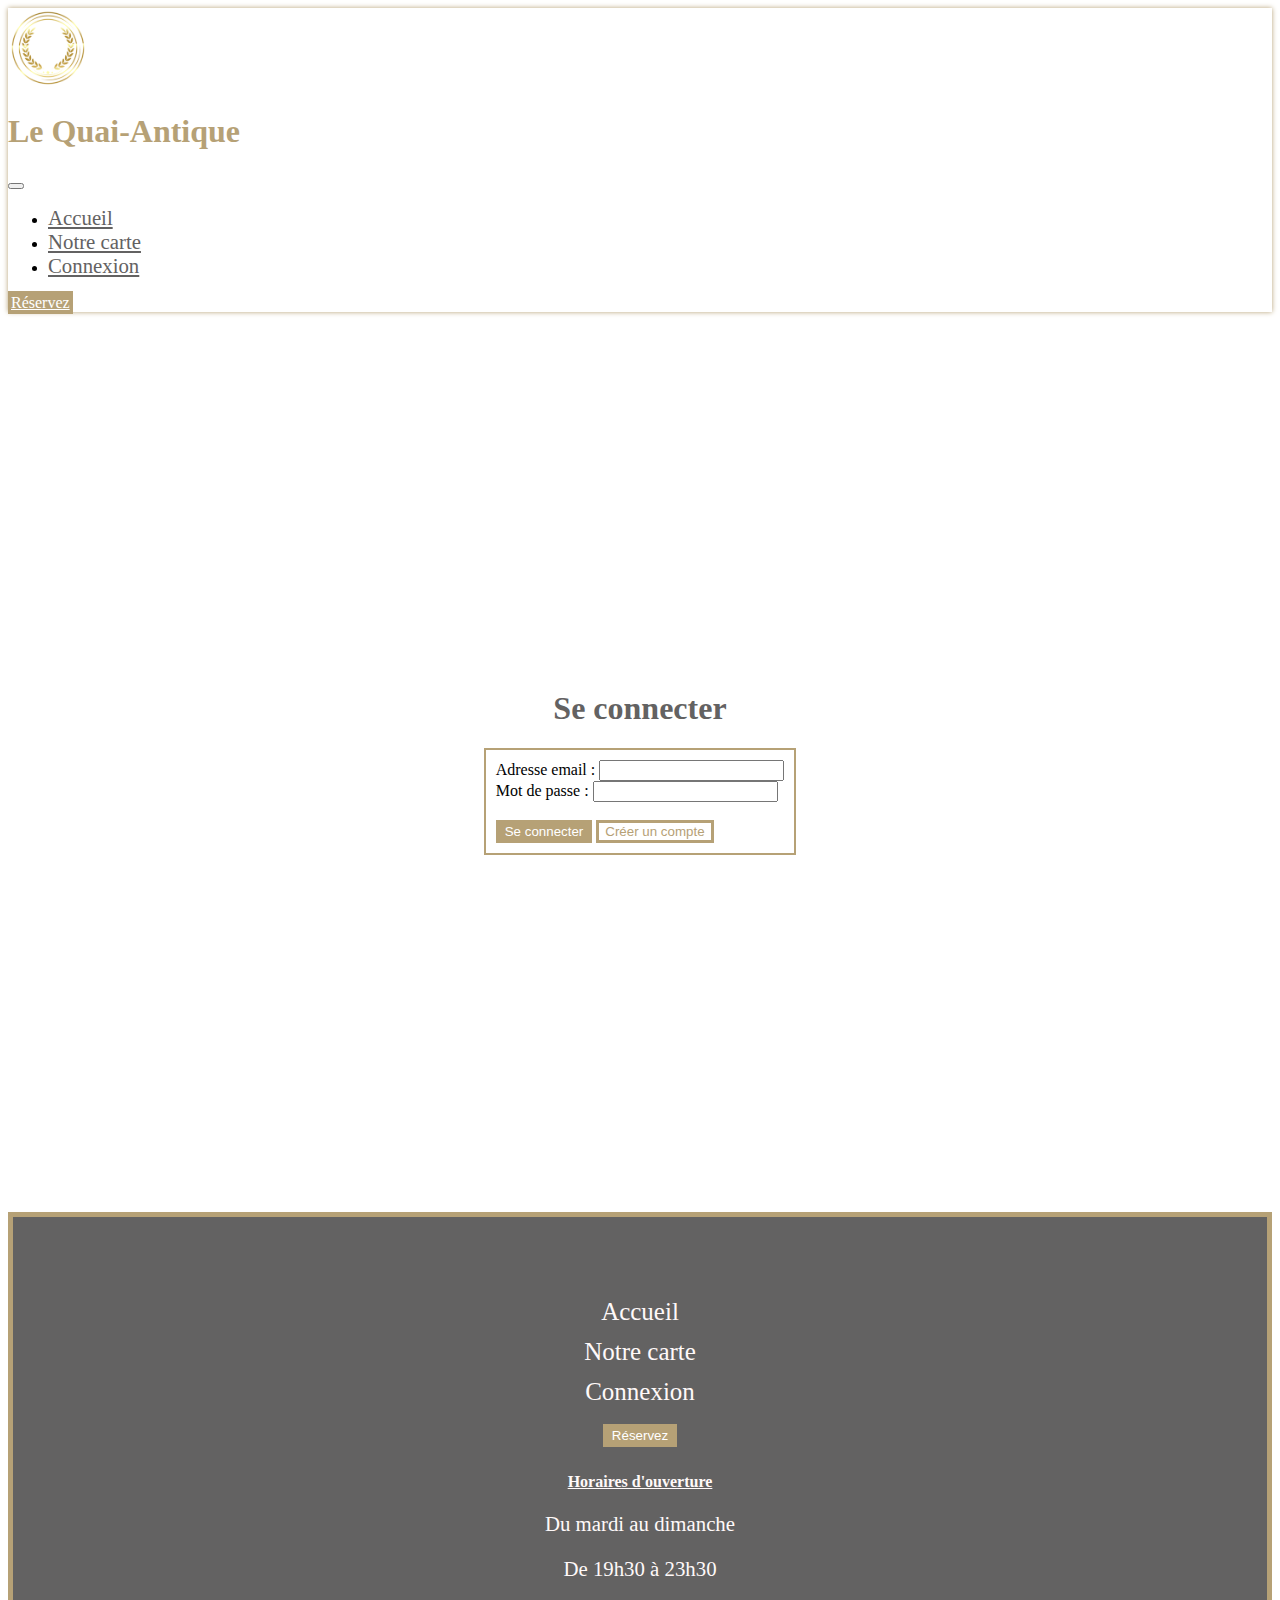
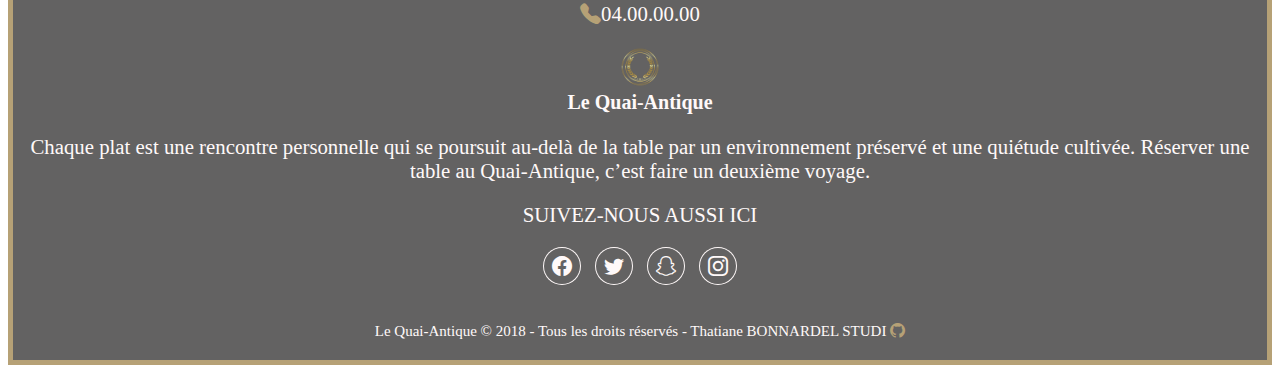
==== connexion.html @ 43cde1fc "connexion et reservation" ====
<!DOCTYPE html>
<html lang="fr">
<head>
    <meta charset="UTF-8">
    <meta http-equiv="X-UA-Compatible" content="IE=edge">
    <meta name="viewport" content="width=device-width, initial-scale=1.0">
    <!-- Link CSS -->
    <link rel="stylesheet" href="style.css">
    <!-- Link Javascript -->
    <script href="main.js"></script>
    <!-- Google fonts -->
    <link rel="preconnect" href="https://fonts.googleapis.com">
    <link rel="preconnect" href="https://fonts.gstatic.com" crossorigin>
    <link href="https://fonts.googleapis.com/css2?family=Italiana&display=swap" rel="stylesheet">
    <!-- Bootstrap Icons -->
    <link rel="stylesheet" href="https://cdn.jsdelivr.net/npm/bootstrap-icons@1.10.4/font/bootstrap-icons.css">
    <!-- Bootstrap -->
    <link href="https://cdn.jsdelivr.net/npm/bootstrap@5.3.0-alpha1/dist/css/bootstrap.min.css" rel="stylesheet" integrity="sha384-GLhlTQ8iRABdZLl6O3oVMWSktQOp6b7In1Zl3/Jr59b6EGGoI1aFkw7cmDA6j6gD" crossorigin="anonymous">
    <script src="https://cdn.jsdelivr.net/npm/bootstrap@5.3.0-alpha1/dist/js/bootstrap.bundle.min.js" integrity="sha384-w76AqPfDkMBDXo30jS1Sgez6pr3x5MlQ1ZAGC+nuZB+EYdgRZgiwxhTBTkF7CXvN" crossorigin="anonymous"></script>
    <title>Connexion - Le Quai-Antique * restaurant gastronomique</title>
</head>
<body>
  <!-- Nav Bar -->
  <header>
    <nav id="nav" class="navbar navbar-expand-lg py-2 navbar-light fixed-top" style="background-color:#ffffff;">
      <div class="container-fluid">
        <a class="navbar-brand" href="index.html">
          <img id="logo" src="/img/Logo.png" alt="logo" height="80px"></a>
          <h1 class="title">Le Quai-Antique</h1>
          <button class="navbar-toggler" style="color: rgba(182, 161, 118, 1);" type="button" data-bs-toggle="collapse" data-bs-target="#navbarSupportedContent" aria-controls="navbarSupportedContent" aria-expanded="false" aria-label="Toggle navigation">
          <span class="navbar-toggler-icon"></span>
          </button>
        <div class="collapse navbar-collapse" id="navbarSupportedContent">
          <ul class="navbar-nav ms-auto mb-2 mb-lg-0">
            <li class="nav-item">
              <a class="nav-link" aria-current="page" href="/index.html">Accueil</a>
            </li>
            <li class="nav-item">
              <a class="nav-link" href="/notre-carte.html">Notre carte</a>
            </li>
            <li class="nav-item">
              <a class="nav-link" href="/connexion.html">Connexion</a>
            </li>
          </ul>
          <a href="/reservation.html" id="btn-N" class="btn">Réservez</a>
        </div>
      </div>
    </nav>
  </header>
  <!-- /Nav Bar -->
  <main>
    <div class="container-fluid form">
		 <div class="col-md-6">
			<h1 id="h-connexion">Se connecter</h1>
			 <form class="form-border rounded">
				<div class="form-group">
					<label for="email">Adresse email :</label>
					<input type="email" class="form-control" id="email" required>
				</div>
				<div class="form-group">
					<label for="password">Mot de passe :</label>
					<input type="password" class="form-control" id="password" required>
				</div>
        <br>
				<button id="btn-connexion" type="submit" class="btn">Se connecter</button>
        <button onclick="openPopup()" id="btn-compte" type="submit" class="btn">Créer un compte</button>
			 </form>
		 </div>
	 </div>
    


  </main>




<!-- Footer -->
<footer>
    <div class="footer">
     <div class="container">
       <div class="row">
         <div class="col-sm-6 col-md-3 item">
           <ul>
             <li><a href="/index.html">Accueil</a></li>
             <li><a href="/notre-carte.html">Notre carte</a></li>
             <li><a href="/connexion.html">Connexion</a></li>
             <li><button id="btn-R3" type="button" class="btn btn-light btn-lg" href="/reservation.html">Réservez</button></li>
           </ul>
         </div>
         <div class="col-sm-6 col-md-3">
           <h4 id="horaire">Horaires d'ouverture</h4>
             <p>Du mardi au dimanche</p>
             <p>De 19h30 à 23h30</p>
             <p> <i id="tel" class="bi bi-telephone-fill"></i>04.00.00.00</p> 
             
          </div>
          <div class="col-md-6 item text">
            <a class="navbar-brand" href="index.html">
            <img id="logo-2" src="/img/Logo.png" alt="logo" height="40px"></a>
             <h3>Le Quai-Antique</h3>
               <p>Chaque plat est une rencontre personnelle qui se poursuit au-delà de la table par un environnement préservé et une quiétude cultivée. Réserver une table au Quai-Antique, c’est faire un deuxième voyage.</p>
          </div>
          <p class="p-social">SUIVEZ-NOUS AUSSI ICI</p>
          <div class="col item social"><a href="#"><i class="bi bi-facebook"></i></a><a href="#"><i class="bi bi-twitter"></i></a><a href="#"><i class="bi bi-snapchat">
          </i></a><a href="#"><i class="bi bi-instagram"></i></a>
                 </div>
          </div>
            <p class="copyright">Le Quai-Antique © 2018 - Tous les droits réservés - Thatiane BONNARDEL STUDI
              <a href="https://github.com/Thatyc?tab=repositories" target="_blank">
                <i class="bi bi-github"></i>
              </a>
            </p>
         </div>
      </div>
     </footer>
     <!-- /Footer -->
     <!-- Link JavaScript-->
     <script src="/main.js" defer></script>
     <!--Link JQuery-->
     <script src="https://code.jquery.com/jquery-3.3.1.slim.min.js" integrity="sha384-q8i/X+965DzO0rT7abK41JStQIAqVgRVzpbzo5smXKp4YfRvH+8abtTE1Pi6jizo" crossorigin="anonymous"></script>
     <!-- Link bootstrap -->
     <script src="https://cdn.jsdelivr.net/npm/@popperjs/core@2.11.6/dist/umd/popper.min.js" integrity="sha384-oBqDVmMz9ATKxIep9tiCxS/Z9fNfEXiDAYTujMAeBAsjFuCZSmKbSSUnQlmh/jp3" crossorigin="anonymous"></script>
     <script src="https://cdn.jsdelivr.net/npm/bootstrap@5.3.0-alpha1/dist/js/bootstrap.min.js" integrity="sha384-mQ93GR66B00ZXjt0YO5KlohRA5SY2XofN4zfuZxLkoj1gXtW8ANNCe9d5Y3eG5eD" crossorigin="anonymous"></script> 
</body>
---- style.css ----
p {
  font-size: 1.3rem;
}
/* NavBar*/

.title {
  color: rgba(182, 161, 118, 1);
}

.navbar {
  background-color: rgb(255, 249, 249);
  box-shadow: 0 0 5px 0 rgba(182, 161, 118, 1);
}

nav .navbar-nav li a{
  color: rgb(99, 98, 98);
  font-size: 1.3rem;
}

nav .navbar-nav li a:hover {
  text-decoration: underline;
  color: rgba(192, 157, 70, 1);
}

/* Mediaqueries pour le logo*/



/* Boutons */

#btn-N,
#btn-R,
#btn-R1,
#btn-R2,
#btn-R3,
#btn-connexion {
  background-color: rgba(182, 161, 118, 1); 
  color: rgb(255, 255, 255);
  border: 3px solid rgba(182, 161, 118, 1);
}

#btn-R {
  margin-top: -20%;
  margin-bottom: -10%;
}

#btn-M,
#btn-M1,
#btn-compte {
  background-color: rgb(255, 255, 255);
  color: rgba(182, 161, 118, 1);
  border: 3px solid rgba(182, 161, 118, 1);
}

#btn-N:hover,
#btn-R:hover,
#btn-R1:hover,
#btn-R2:hover,
#btn-R3:hover {
  background-color: rgb(255, 255, 255);
  color: rgba(182, 161, 118, 1);
  font-weight: bold;
}

#btn-M:hover,
#btn-M1:hover {
  font-weight: bold;
  background-color: rgba(182, 161, 118, 1);
  color: rgb(255, 255, 255);
}

/* Index */
.bi-star-fill {
  color: rgba(182, 161, 118, 1);
  height: 50px;
}

#tittle-resto {
  text-align: center;
  color: rgba(182, 161, 118, 1);
}

#sub-tittle {
  text-align: center;
  color: rgb(99, 98, 98);
}

#p-resto {
  text-align: center;
  color: rgb(99, 98, 98);
}

#tittle-chef,
#chef-2,
#tittle-menu,
#tittle-menu2,
#tittle-menu3,
#text-menu,
#text-menu2,
#text-menu3,
#tittle-hour {
  color: rgb(99, 98, 98);
}

#photo-chef {
  height: 600px;
  width: 500px;
}

@media screen and (max-width: 992px) {
  #photo-menu2 {
    order: -1;
  }
}
/*
.img-gallery:hover {
  transform: scale(1.3);
  opacity: 0.9;
} 

@media screen and (max-width: 992px) {
  .img-gallery:hover {
    transform: none;
  }
} */

.img-show{
  border: 2px solid rgba(182, 161, 118, 1);
} 

/* Notre carte */
#carte-main {
  width: 100%;
}

/* Page connexion */

.form {
  display: flex;
	justify-content: center;
	align-items: center;
	height: 100vh;
}

#h-connexion {
  color: rgb(99, 98, 98);
  text-align: center;
}

.form-border {
  border: 2px solid rgba(182, 161, 118, 1);
  padding: 10px;
}


/* Footer */
footer {
  border: 5px solid rgba(182, 161, 118, 1);
}

.footer {
  padding: 50px 0;
  color:rgb(255, 249, 249);
  background-color: rgb(99, 98, 98);
}

.footer h3 {
  margin-top: 0;
  margin-bottom: 12px;
  font-size: 20px;
}

.footer ul {
  padding: 0;
  list-style: none;
  line-height: 1.6;
  font-size: 25px;
  margin-bottom: 0;
}

.footer li:hover {
  text-decoration: underline;
  font-weight: bold;
}

.footer ul a {
  color: rgb(255, 249, 249);
  text-decoration: none;
}


#horaire {
  text-decoration: underline;
}
.footer .item.text {
  margin-bottom: 10px;
}


.footer .item.text p {
  margin-bottom: 0;
}

.footer,
.item.social, 
.p-social {
  text-align: center;
}

.footer .item.social > a {
  font-size: 20px;
  width: 36px;
  height: 36px;
  /* centrer la border */
  line-height: 36px;
  display: inline-block;
  text-align: center;
  border-radius: 50%;
  box-shadow: 0 0 0 1px rgb(255, 249, 249);
  margin: 0 8px;
  color: rgb(255, 249, 249);
}

.footer .copyright {
  text-align: center;
  padding-top: 24px;
  font-size: 15px;
  margin-bottom: -30px;
}

.bi-telephone-fill {
  color: rgba(182, 161, 118, 1);
  height: 50px;
}

.social .bi:hover {
	color: rgba(182, 161, 118, 1);
	background: transparent;
}

.bi-github {
  color: rgba(182, 161, 118, 1);
}
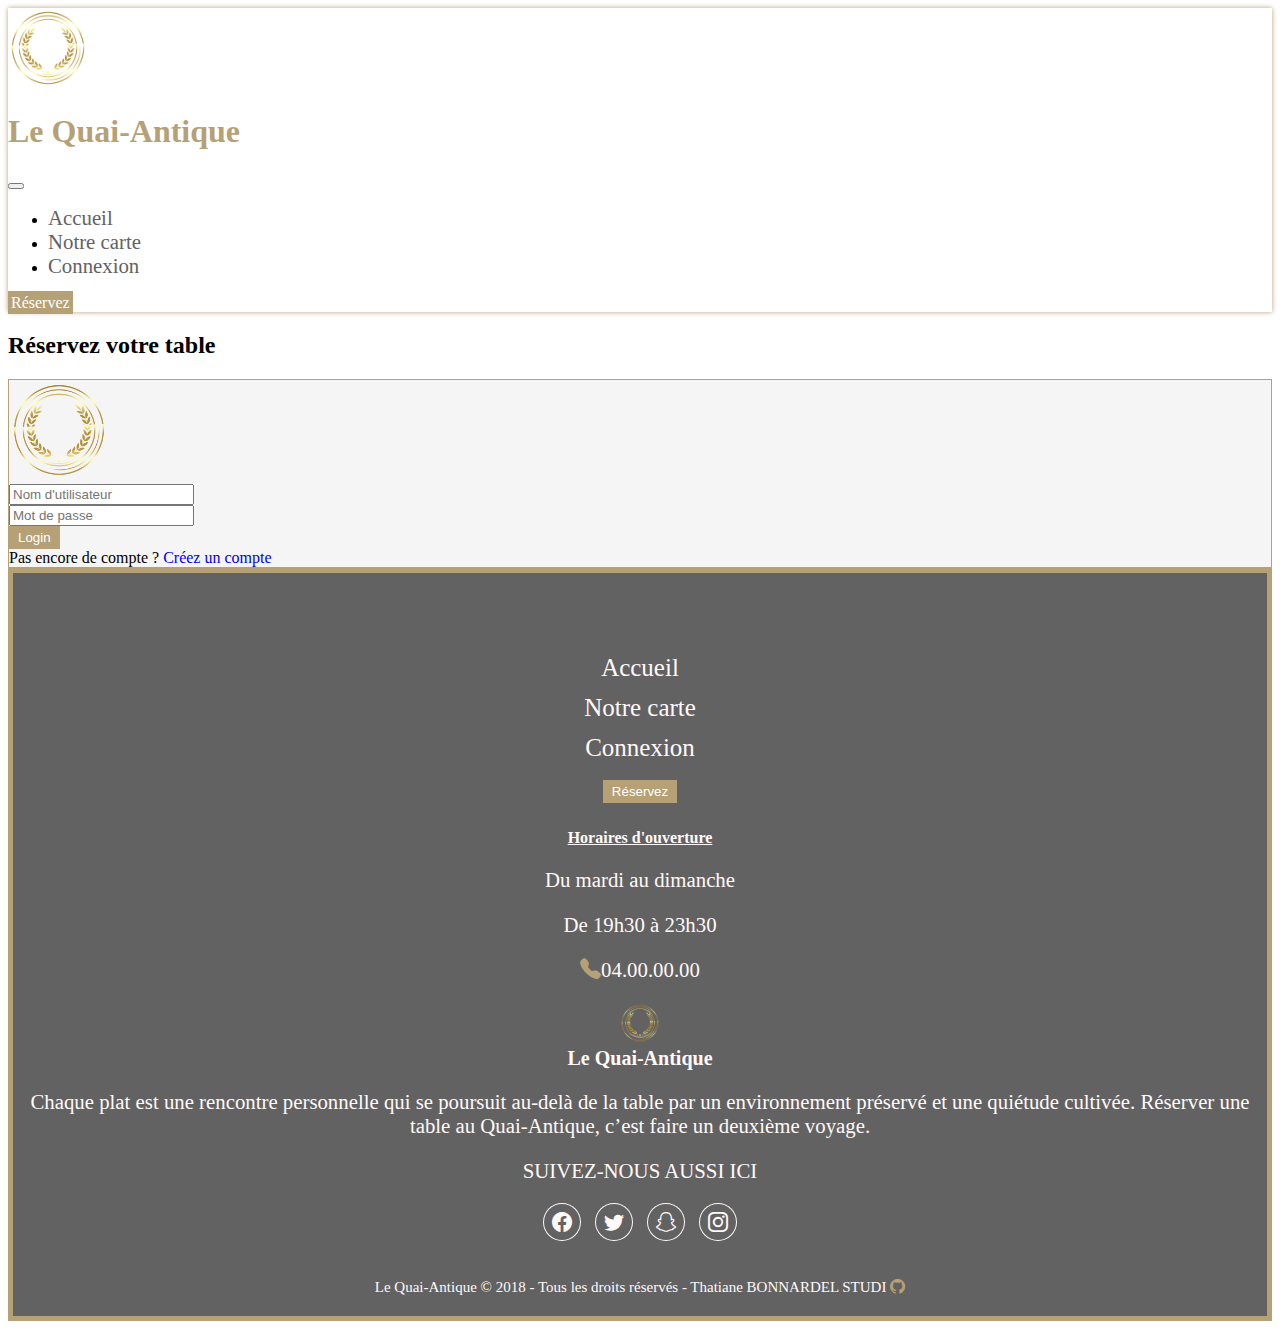
==== commit 5dd5a92b: "connexion et reservation" ====
--- a/connexion.html
+++ b/connexion.html
@@ -49,32 +49,32 @@
   </header>
   <!-- /Nav Bar -->
   <main>
-    <div class="container-fluid form">
-		 <div class="col-md-6">
-			<h1 id="h-connexion">Se connecter</h1>
-			 <form class="form-border rounded">
-				<div class="form-group">
-					<label for="email">Adresse email :</label>
-					<input type="email" class="form-control" id="email" required>
-				</div>
-				<div class="form-group">
-					<label for="password">Mot de passe :</label>
-					<input type="password" class="form-control" id="password" required>
-				</div>
-        <br>
-				<button id="btn-connexion" type="submit" class="btn">Se connecter</button>
-        <button onclick="openPopup()" id="btn-compte" type="submit" class="btn">Créer un compte</button>
-			 </form>
-		 </div>
-	 </div>
-    
-
-
+    <div class="container">
+      <div class="row">
+        <div class="col-md-6 offset-md-3">
+          <h2 class="text-center text-dark mt-5">Réservez votre table</h2>
+          <div class="card mt-5 my-5">
+            <form class="card-body cardbody-color p-lg-5">
+              <div class="text-center">
+                <img src="/img/Logo.png" class="img-fluid img-thumbnail rounded-circle my-3"
+                  width="100px" alt="profile">
+              </div>
+              <div class="mb-3">
+                <input type="text" class="form-control" id="Username" aria-describedby="emailHelp"
+                  placeholder="Nom d'utilisateur">
+              </div>
+              <div class="mb-3">
+                <input type="password" class="form-control" id="password" placeholder="Mot de passe">
+              </div>
+              <div class="text-center"><button id="btn-connexion" type="submit" class="btn px-5 mb-5 w-100">Login</button></div>
+              <div id="emailHelp" class="form-text text-center mb-5 text-dark">Pas encore de compte ?<a href="#" onclick="openPopup()" class="text-dark fw-bold"> Créez un compte</a>
+              </div>
+            </form>
+          </div>
+        </div>
+      </div>
+    </div>
   </main>
-
-
-
-
 <!-- Footer -->
 <footer>
     <div class="footer">
--- a/style.css
+++ b/style.css
@@ -1,5 +1,3 @@
-
-
 p {
   font-size: 1.3rem;
 }
@@ -24,7 +22,6 @@
   color: rgba(192, 157, 70, 1);
 }
 
-/* Mediaqueries pour le logo*/
 
 
 
@@ -35,7 +32,8 @@
 #btn-R1,
 #btn-R2,
 #btn-R3,
-#btn-connexion {
+#btn-connexion,
+#btn-reserve {
   background-color: rgba(182, 161, 118, 1); 
   color: rgb(255, 255, 255);
   border: 3px solid rgba(182, 161, 118, 1);
@@ -53,12 +51,18 @@
   color: rgba(182, 161, 118, 1);
   border: 3px solid rgba(182, 161, 118, 1);
 }
+.btn-primary {
+  background-color: rgb(255, 255, 255);
+  color: rgba(182, 161, 118, 1);
+  border: 3px solid rgba(182, 161, 118, 1);
+}
 
 #btn-N:hover,
 #btn-R:hover,
 #btn-R1:hover,
 #btn-R2:hover,
-#btn-R3:hover {
+#btn-R3:hover,
+#btn-reserve:hover {
   background-color: rgb(255, 255, 255);
   color: rgba(182, 161, 118, 1);
   font-weight: bold;
@@ -137,22 +141,22 @@
 
 /* Page connexion */
 
-.form {
-  display: flex;
-	justify-content: center;
-	align-items: center;
-	height: 100vh;
-}
-
-#h-connexion {
-  color: rgb(99, 98, 98);
-  text-align: center;
-}
-
-.form-border {
-  border: 2px solid rgba(182, 161, 118, 1);
-  padding: 10px;
-}
+.btn-color {
+  background-color: #0e1c36;
+  color: #fff;
+  
+}
+
+.cardbody-color {
+  background-color: #f5f5f5;
+  border: 1px solid rgba(182, 161, 118, 1);
+}
+
+a{
+  text-decoration: none;
+}
+
+/* Réservation */
 
 
 /* Footer */
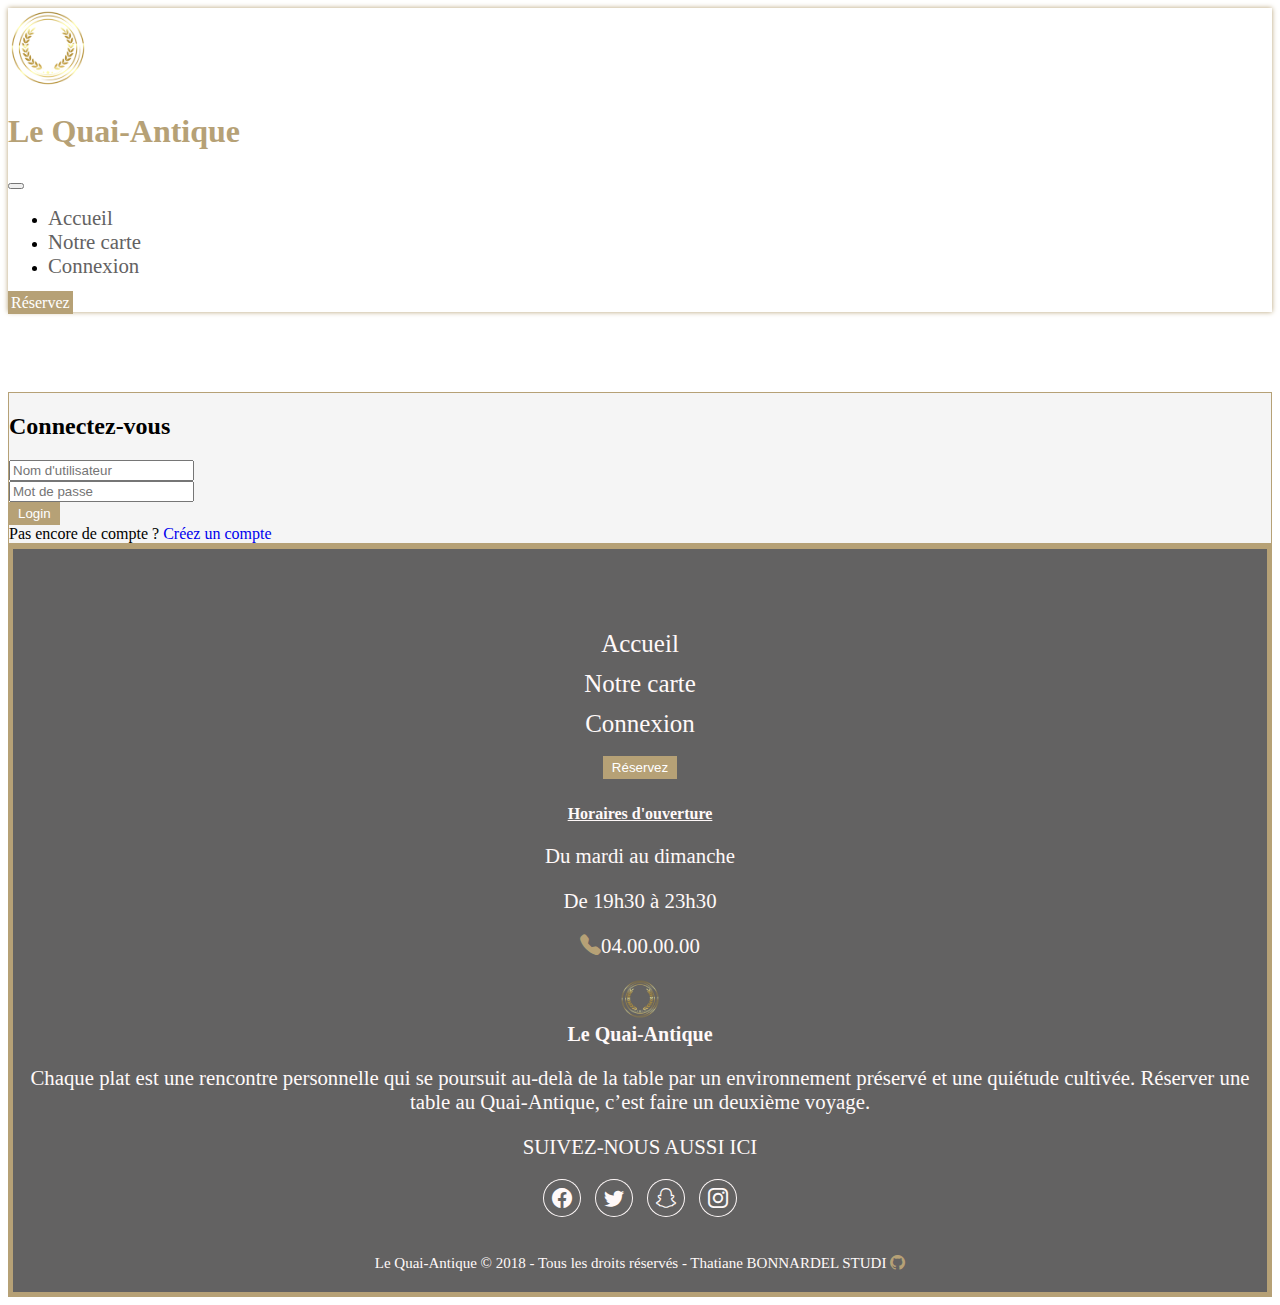
==== commit 52d355c4: "probleme responsive" ====
--- a/connexion.html
+++ b/connexion.html
@@ -49,19 +49,14 @@
   </header>
   <!-- /Nav Bar -->
   <main>
-    <div class="container">
+    <div id="main-connexion" class="container">
       <div class="row">
         <div class="col-md-6 offset-md-3">
-          <h2 class="text-center text-dark mt-5">Réservez votre table</h2>
           <div class="card mt-5 my-5">
             <form class="card-body cardbody-color p-lg-5">
-              <div class="text-center">
-                <img src="/img/Logo.png" class="img-fluid img-thumbnail rounded-circle my-3"
-                  width="100px" alt="profile">
-              </div>
               <div class="mb-3">
-                <input type="text" class="form-control" id="Username" aria-describedby="emailHelp"
-                  placeholder="Nom d'utilisateur">
+                <h2 class="text-center text-dark mt-5">Connectez-vous</h2>
+                <input type="text" class="form-control" id="Username" aria-describedby="emailHelp" placeholder="Nom d'utilisateur">
               </div>
               <div class="mb-3">
                 <input type="password" class="form-control" id="password" placeholder="Mot de passe">
@@ -75,8 +70,8 @@
       </div>
     </div>
   </main>
-<!-- Footer -->
-<footer>
+  <!-- Footer -->
+  <footer>
     <div class="footer">
      <div class="container">
        <div class="row">
@@ -93,7 +88,6 @@
              <p>Du mardi au dimanche</p>
              <p>De 19h30 à 23h30</p>
              <p> <i id="tel" class="bi bi-telephone-fill"></i>04.00.00.00</p> 
-             
           </div>
           <div class="col-md-6 item text">
             <a class="navbar-brand" href="index.html">
@@ -111,15 +105,16 @@
                 <i class="bi bi-github"></i>
               </a>
             </p>
-         </div>
+        </div>
       </div>
-     </footer>
-     <!-- /Footer -->
-     <!-- Link JavaScript-->
-     <script src="/main.js" defer></script>
-     <!--Link JQuery-->
-     <script src="https://code.jquery.com/jquery-3.3.1.slim.min.js" integrity="sha384-q8i/X+965DzO0rT7abK41JStQIAqVgRVzpbzo5smXKp4YfRvH+8abtTE1Pi6jizo" crossorigin="anonymous"></script>
-     <!-- Link bootstrap -->
-     <script src="https://cdn.jsdelivr.net/npm/@popperjs/core@2.11.6/dist/umd/popper.min.js" integrity="sha384-oBqDVmMz9ATKxIep9tiCxS/Z9fNfEXiDAYTujMAeBAsjFuCZSmKbSSUnQlmh/jp3" crossorigin="anonymous"></script>
-     <script src="https://cdn.jsdelivr.net/npm/bootstrap@5.3.0-alpha1/dist/js/bootstrap.min.js" integrity="sha384-mQ93GR66B00ZXjt0YO5KlohRA5SY2XofN4zfuZxLkoj1gXtW8ANNCe9d5Y3eG5eD" crossorigin="anonymous"></script> 
-</body>+   </footer>
+   <!-- /Footer -->
+   <!-- Link JavaScript-->
+   <script src="/main.js" defer></script>
+   <!--Link JQuery-->
+   <script src="https://code.jquery.com/jquery-3.3.1.slim.min.js" integrity="sha384-q8i/X+965DzO0rT7abK41JStQIAqVgRVzpbzo5smXKp4YfRvH+8abtTE1Pi6jizo" crossorigin="anonymous"></script>
+   <!-- Link bootstrap -->
+   <script src="https://cdn.jsdelivr.net/npm/@popperjs/core@2.11.6/dist/umd/popper.min.js" integrity="sha384-oBqDVmMz9ATKxIep9tiCxS/Z9fNfEXiDAYTujMAeBAsjFuCZSmKbSSUnQlmh/jp3" crossorigin="anonymous"></script>
+   <script src="https://cdn.jsdelivr.net/npm/bootstrap@5.3.0-alpha1/dist/js/bootstrap.min.js" integrity="sha384-mQ93GR66B00ZXjt0YO5KlohRA5SY2XofN4zfuZxLkoj1gXtW8ANNCe9d5Y3eG5eD" crossorigin="anonymous"></script> 
+</body>
+</html>--- a/style.css
+++ b/style.css
@@ -33,7 +33,7 @@
 #btn-R2,
 #btn-R3,
 #btn-connexion,
-#btn-reserve {
+.btn-gold {
   background-color: rgba(182, 161, 118, 1); 
   color: rgb(255, 255, 255);
   border: 3px solid rgba(182, 161, 118, 1);
@@ -46,36 +46,42 @@
 
 #btn-M,
 #btn-M1,
-#btn-compte {
+#btn-compte,
+.btn-heure {
   background-color: rgb(255, 255, 255);
   color: rgba(182, 161, 118, 1);
   border: 3px solid rgba(182, 161, 118, 1);
 }
-.btn-primary {
-  background-color: rgb(255, 255, 255);
-  color: rgba(182, 161, 118, 1);
-  border: 3px solid rgba(182, 161, 118, 1);
-}
+
 
 #btn-N:hover,
 #btn-R:hover,
 #btn-R1:hover,
 #btn-R2:hover,
-#btn-R3:hover,
-#btn-reserve:hover {
+#btn-R3:hover {
   background-color: rgb(255, 255, 255);
   color: rgba(182, 161, 118, 1);
   font-weight: bold;
+  border: 3px solid rgba(182, 161, 118, 1);
+}
+
+.btn-heure:focus {
+  background-color: rgb(255, 255, 255);
+  color: rgba(182, 161, 118, 1);
+  font-weight: bold;
+  border: 3px solid rgba(182, 161, 118, 1);
 }
 
 #btn-M:hover,
-#btn-M1:hover {
+#btn-M1:hover,
+.btn-heure:hover {
   font-weight: bold;
   background-color: rgba(182, 161, 118, 1);
   color: rgb(255, 255, 255);
 }
 
 /* Index */
+
 .bi-star-fill {
   color: rgba(182, 161, 118, 1);
   height: 50px;
@@ -134,19 +140,32 @@
   border: 2px solid rgba(182, 161, 118, 1);
 } 
 
+@media screen and (max-width: 375px) {
+  #logo {
+    display: none;
+  }
+  #main-haut {
+    margin-top: 5rem;
+  }
+}
+
 /* Notre carte */
+
 #carte-main {
   width: 100%;
 }
 
+@media screen and (max-width: 620px) {
+  #main-carte {
+    margin-top: 5rem;
+  }
+}
+
 /* Page connexion */
 
-.btn-color {
-  background-color: #0e1c36;
-  color: #fff;
-  
-}
-
+#main-connexion {
+  margin-top: 5rem;
+}
 .cardbody-color {
   background-color: #f5f5f5;
   border: 1px solid rgba(182, 161, 118, 1);
@@ -158,6 +177,9 @@
 
 /* Réservation */
 
+#main-reserve {
+  margin-top: 5rem;
+}
 
 /* Footer */
 footer {
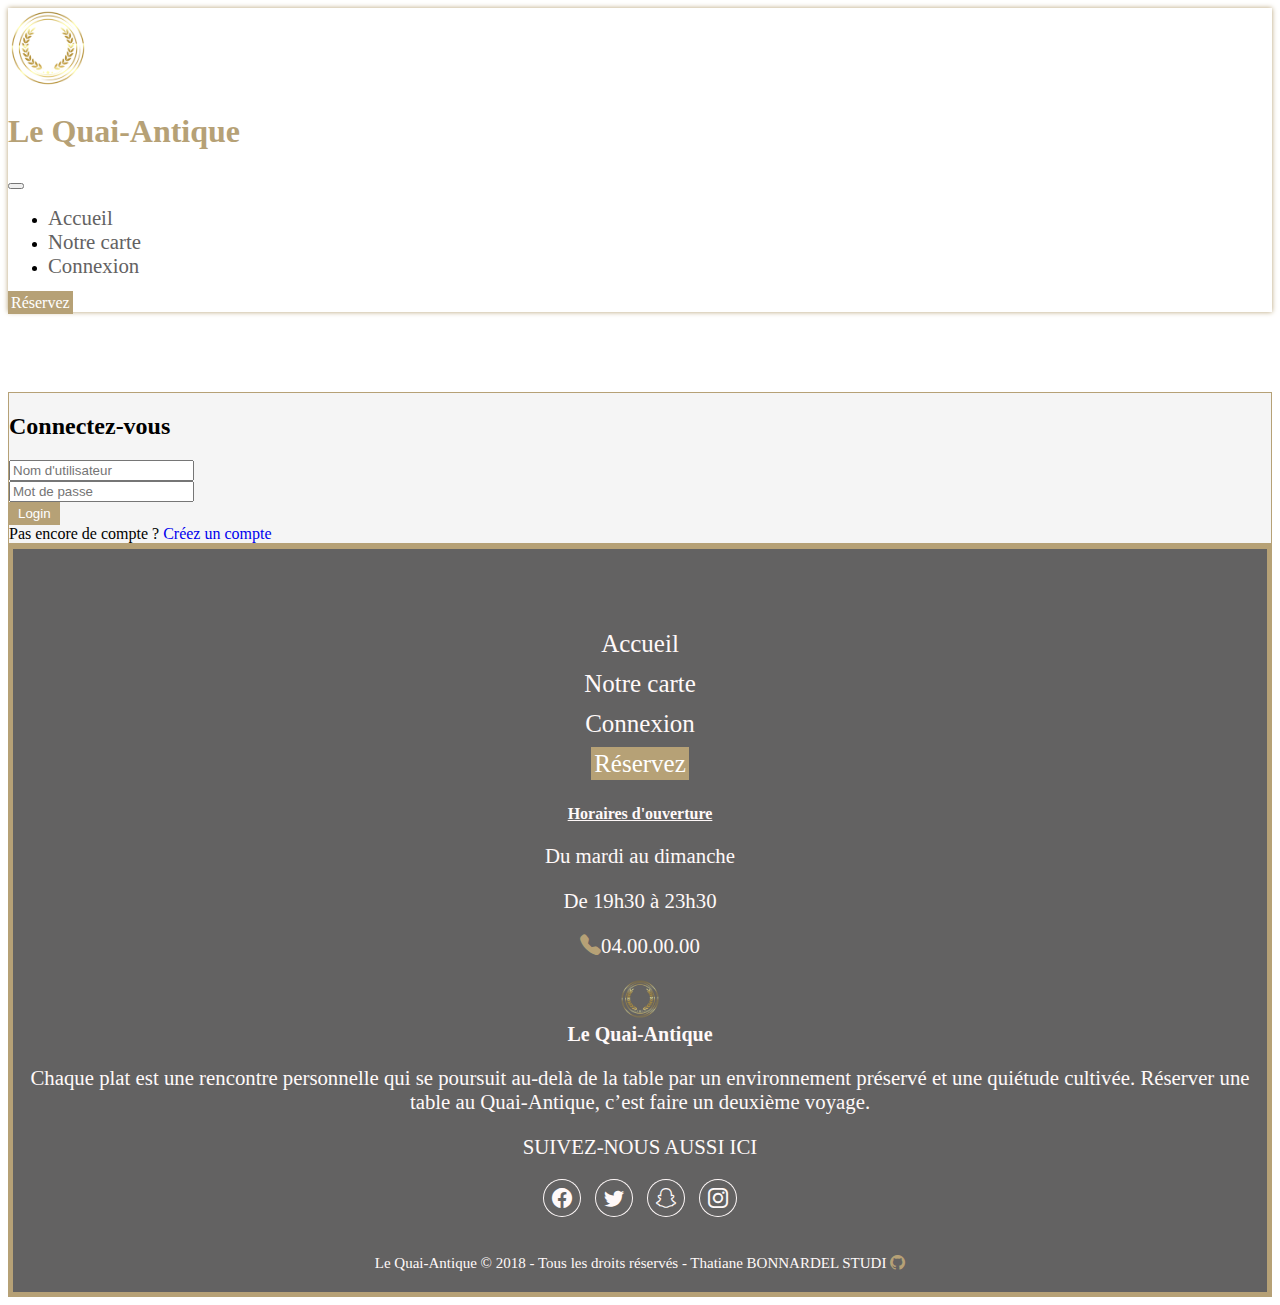
==== commit 0ca3d98c: "corrections button" ====
--- a/connexion.html
+++ b/connexion.html
@@ -53,16 +53,17 @@
       <div class="row">
         <div class="col-md-6 offset-md-3">
           <div class="card mt-5 my-5">
-            <form class="card-body cardbody-color p-lg-5">
+            <form class="card-body cardbody-color p-lg-5" method="post" action="connexion.php">
               <div class="mb-3">
                 <h2 class="text-center text-dark mt-5">Connectez-vous</h2>
-                <input type="text" class="form-control" id="Username" aria-describedby="emailHelp" placeholder="Nom d'utilisateur">
+                <input type="text" class="form-control" id="username" name="username" placeholder="Nom d'utilisateur">
               </div>
               <div class="mb-3">
-                <input type="password" class="form-control" id="password" placeholder="Mot de passe">
+                <input type="password" class="form-control" id="password" name="password" placeholder="Mot de passe">
               </div>
-              <div class="text-center"><button id="btn-connexion" type="submit" class="btn px-5 mb-5 w-100">Login</button></div>
-              <div id="emailHelp" class="form-text text-center mb-5 text-dark">Pas encore de compte ?<a href="#" onclick="openPopup()" class="text-dark fw-bold"> Créez un compte</a>
+              <div class="text-center"><button id="btn-connexion" type="submit" class="btn px-5 mb-5 w-100">Login</button>
+              </div>
+              <div id="emailHelp" class="form-text text-center mb-5 text-dark">Pas encore de compte ?<a href="/create_account.html" class="text-dark fw-bold"> Créez un compte</a>
               </div>
             </form>
           </div>
@@ -80,7 +81,7 @@
              <li><a href="/index.html">Accueil</a></li>
              <li><a href="/notre-carte.html">Notre carte</a></li>
              <li><a href="/connexion.html">Connexion</a></li>
-             <li><button id="btn-R3" type="button" class="btn btn-light btn-lg" href="/reservation.html">Réservez</button></li>
+             <li><a href="/reservation.html" id="btn-R3" type="button" class="btn btn-light btn-lg" >Réservez</a></li>
            </ul>
          </div>
          <div class="col-sm-6 col-md-3">
--- a/style.css
+++ b/style.css
@@ -58,19 +58,20 @@
 #btn-R:hover,
 #btn-R1:hover,
 #btn-R2:hover,
-#btn-R3:hover {
+#btn-R3:hover,
+.btn-gold:hover {
   background-color: rgb(255, 255, 255);
   color: rgba(182, 161, 118, 1);
   font-weight: bold;
   border: 3px solid rgba(182, 161, 118, 1);
 }
 
-.btn-heure:focus {
-  background-color: rgb(255, 255, 255);
-  color: rgba(182, 161, 118, 1);
-  font-weight: bold;
-  border: 3px solid rgba(182, 161, 118, 1);
-}
+.btn-heure.active {
+  background-color: rgba(182, 161, 118, 1); 
+  color: rgb(255, 255, 255);
+  border: 3px solid rgba(182, 161, 118, 1);
+}
+
 
 #btn-M:hover,
 #btn-M1:hover,
